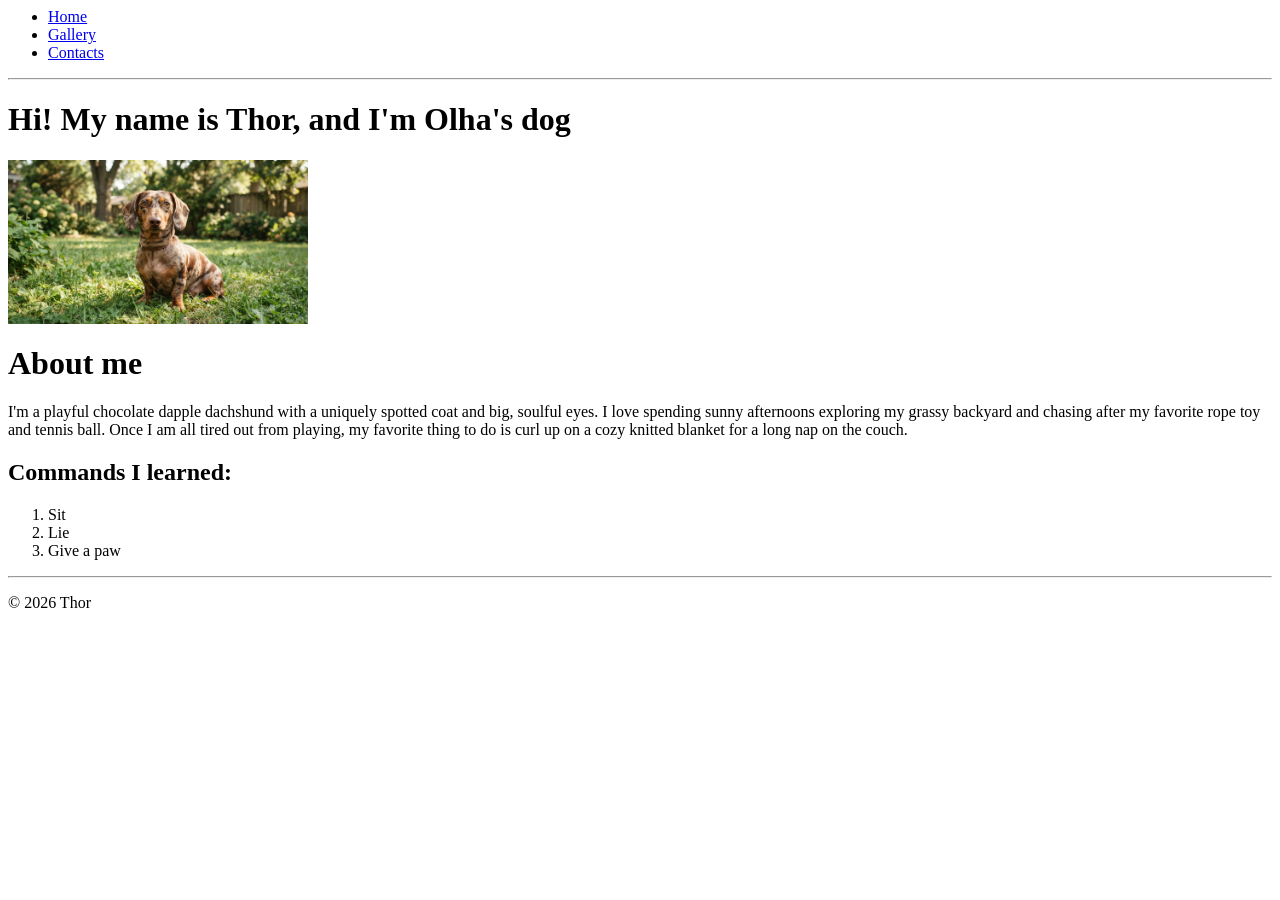
==== index.html @ 6775543e "Add HTML website" ====
<html>

<head>
    <title>About my Dog</title>
</head>

<body>
    <header>
        <nav>
            <ul>
                <li><a href="index.html">Home</a></li>
                <li><a href="pages/gallery.html">Gallery</a></li>
                <li><a href="pages/contact.html">Contacts</a></li>
            </ul>
        </nav>
        <hr>
    </header>

    <main>
        <h1>Hi! My name is Thor, and I'm Olha's dog</h1>
        <img src="photo/image_6763e1f5.jpg" alt="My photo" width="300">

        <h1>About me</h1>
        <p>I'm a playful chocolate dapple dachshund with a uniquely spotted coat and big, soulful eyes.
        I love spending sunny afternoons exploring my grassy backyard and chasing after my favorite rope toy and tennis ball.
        Once I am all tired out from playing, my favorite thing to do is curl up on a cozy knitted blanket for a long nap on the couch.</p>
    
        <h2>Commands I learned:</h2>
        <ol>
            <li>Sit</li>
            <li>Lie</li>
            <li>Give a paw</li>
        </ol>
    </main>

    <footer>
        <hr>
        <p>&copy; 2026 Thor</p>
    </footer>
</body>

</html>
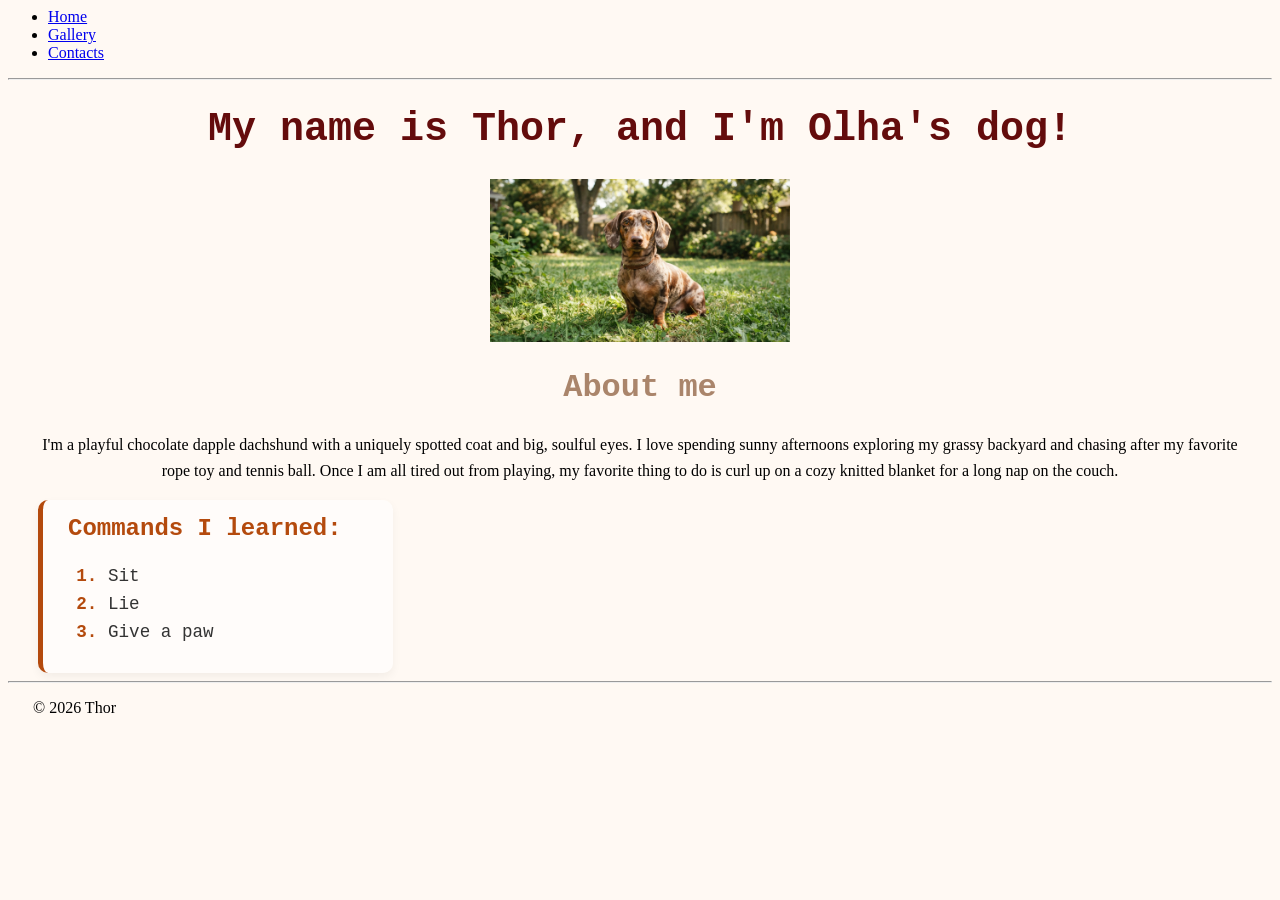
==== commit ad1b0f28: "CSSHomework" ====
--- a/index.html
+++ b/index.html
@@ -2,6 +2,13 @@
 
 <head>
     <title>About my Dog</title>
+    <link rel="stylesheet" href="style.css">
+    <style>
+        body
+        {
+            background-color: rgb(255, 249, 243);
+        }
+    </style>
 </head>
 
 <body>
@@ -17,20 +24,24 @@
     </header>
 
     <main>
-        <h1>Hi! My name is Thor, and I'm Olha's dog</h1>
-        <img src="photo/image_6763e1f5.jpg" alt="My photo" width="300">
+        <h1>My name is Thor, and I'm Olha's dog!</h1>
+        <img src="photo/image_6763e1f5.jpg" alt="My photo" width="300" class="main-photo">
 
-        <h1>About me</h1>
-        <p>I'm a playful chocolate dapple dachshund with a uniquely spotted coat and big, soulful eyes.
+        <h2>About me</h2>
+        <p class="about-text">
+        I'm a playful chocolate dapple dachshund with a uniquely spotted coat and big, soulful eyes.
         I love spending sunny afternoons exploring my grassy backyard and chasing after my favorite rope toy and tennis ball.
-        Once I am all tired out from playing, my favorite thing to do is curl up on a cozy knitted blanket for a long nap on the couch.</p>
+        Once I am all tired out from playing, my favorite thing to do is curl up on a cozy knitted blanket for a long nap on the couch.
+        </p>
     
-        <h2>Commands I learned:</h2>
+        <div class="commands-card">
+        <h3>Commands I learned:</h3>
         <ol>
             <li>Sit</li>
             <li>Lie</li>
             <li>Give a paw</li>
         </ol>
+        </div>
     </main>
 
     <footer>
--- a/style.css
+++ b/style.css
@@ -0,0 +1,95 @@
+H1
+{
+    color:rgb(100, 12, 12);
+    font-size: 250%;
+    font-family:'Courier New', Courier, monospace;
+    text-align: center;
+}
+
+P
+{
+    padding-left: 25px;
+    padding-right: 25px;
+}
+
+H2
+{
+    color:rgb(170, 133, 107);
+    font-size: 200%;
+    font-family: 'Courier New', Courier, monospace;
+    text-align: center;
+}
+
+.main-photo
+{
+display: block;
+margin: 0 auto;
+}
+
+.main-photo-2
+{
+display: block;
+margin: 0 auto;
+}
+
+.main-photo-3
+{
+display: block;
+margin: 0 auto;
+}
+
+.about-text
+{
+    text-align: center;
+    line-height: 1.6;
+}
+
+.about-text-1
+{
+text-align: center;
+}
+
+.about-text-2
+{
+font-family: 'Courier New', Courier, monospace;
+font-size: 100%;
+}
+
+h3
+{
+color: rgb(180, 74, 13);
+font-size: 150%;
+font-family: 'Courier New', Courier, monospace;
+margin-left: 30px;
+}
+
+.commands-card
+{
+background-color: rgba(255, 255, 255, 0.6);
+border-left: 5px solid rgb(180, 74, 13);
+border-radius: 10px;
+padding: 15px 25px;
+max-width: 300px;
+margin-left: 30px;
+box-shadow: 0 4px 10px rgba(0, 0, 0, 0.05);
+}
+
+.commands-card h3
+{
+margin-top: 0;
+margin-left: 0;
+}
+
+.commands-card li
+{
+font-family: 'Courier New', Courier, monospace;
+font-size: 110%;
+margin-bottom: 8px;
+color: #333;
+}
+
+.commands-card li::marker
+{
+color: rgb(180, 74, 13);
+font-weight: bold;
+}
